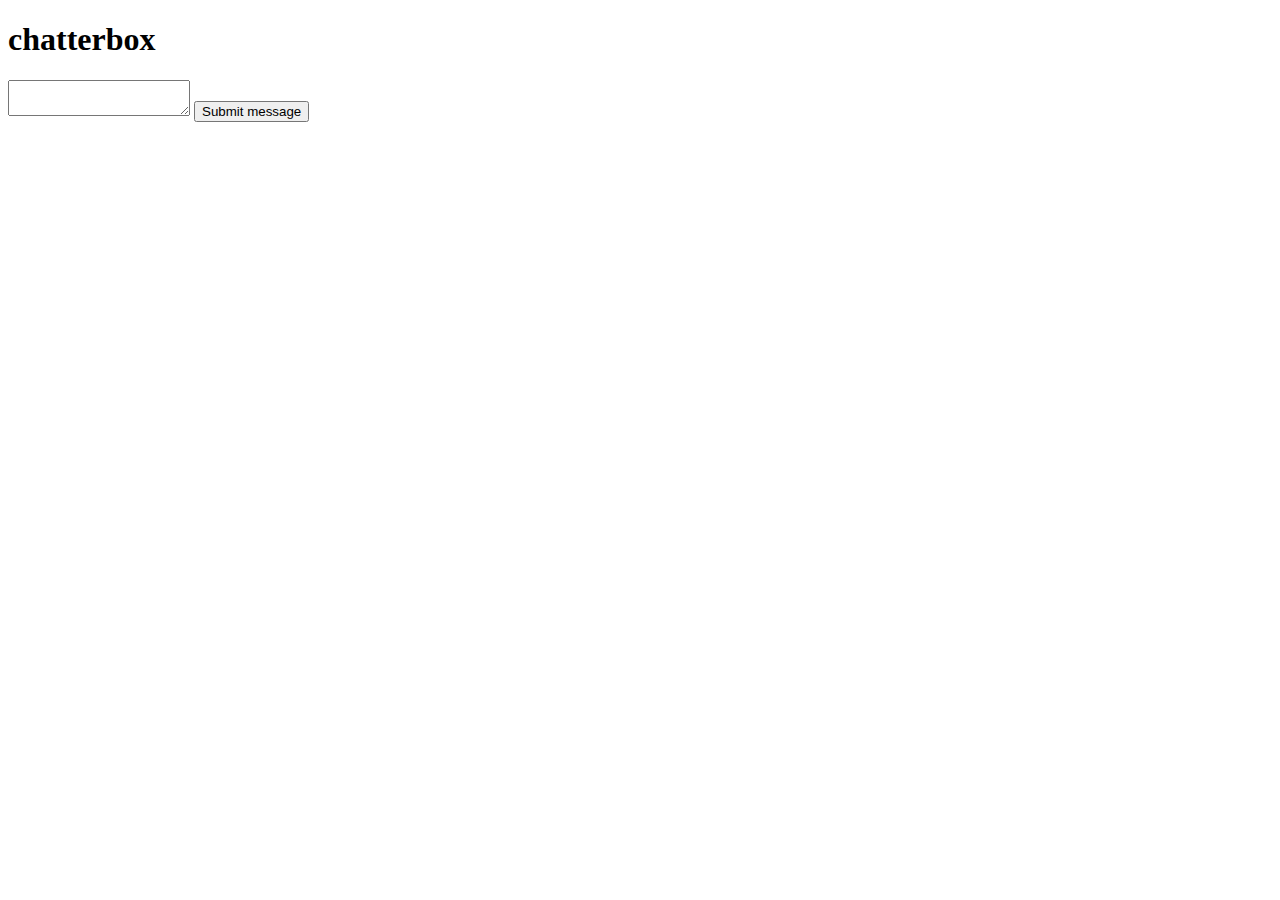
==== client/index.html @ 0ed2e42b "with this commit we intend to continue developing our chatterbox functionality to: post messages tha" ====
<!doctype html>
<html>
  <head>
    <meta charset="utf-8">
    <title>chatterbox</title>
    <link rel="stylesheet" href="styles/styles.css">

    <!-- dependencies -->
    <script src="bower_components/jquery/dist/jquery.js"></script>
    <script>
      // YOU DO NOT NEED TO EDIT THIS CODE
      if (!/(&|\?)username=/.test(window.location.search)) {
        var newSearch = window.location.search;
        if (newSearch !== '' & newSearch !== '?') {
          newSearch += '&';
        }
        newSearch += 'username=' + (prompt('What is your name?') || 'anonymous');
        window.location.search = newSearch;
      }
    </script>
    <!-- your scripts -->
    <script src="env/config.js"></script>
    <script src="scripts/app.js"></script>
  </head>
  <body>
    <div id="main">
      <h1>chatterbox</h1>
      <!-- Your HTML goes here! -->
      <form id="send">
        <textarea name="messageinput" id="message"></textarea>
        <button type="submit" class="submit">Submit message</button>
      </form>
    </div>
    <div id="chats"></div>
  </body>
</html>
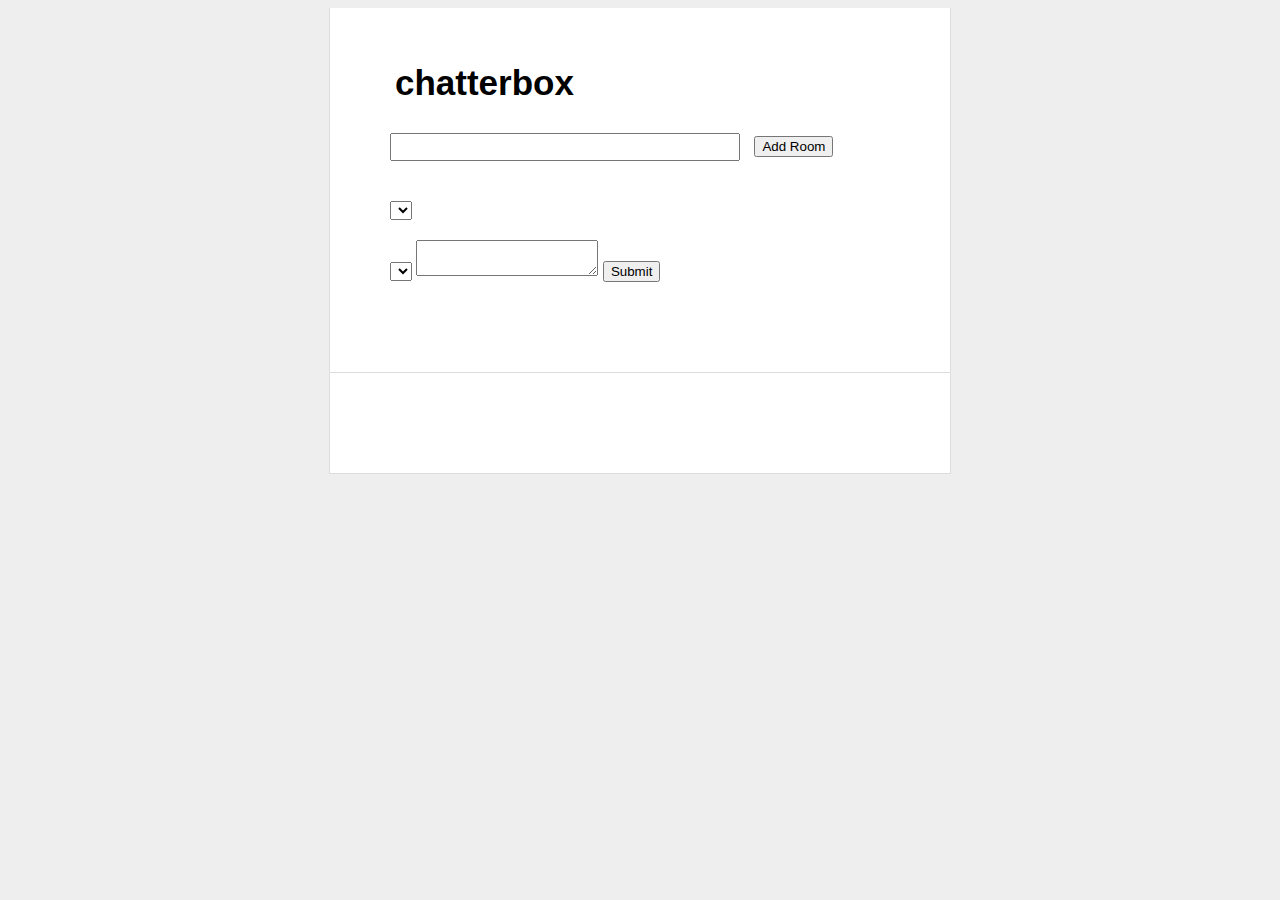
==== commit 882091d0: "with this commit we have added some html elements for message + username + room input, as well as fu" ====
--- a/client/index.html
+++ b/client/index.html
@@ -25,10 +25,21 @@
   <body>
     <div id="main">
       <h1>chatterbox</h1>
+      <form id="addroom">
+        <input class="addroom" type="text">
+        <input class="submit" type="submit" value="Add Room">
+        <!-- adjust default behavior -->
+      </form>
+      <select name="usernames" id="usernames">
+      </select>
       <!-- Your HTML goes here! -->
       <form id="send">
+        <!--room selction menu-->
+        <select name="rooms" id="roomSelect">
+          <!--rooms will be appeneded after data is fetched-->
+        </select>
         <textarea name="messageinput" id="message"></textarea>
-        <button type="submit" class="submit">Submit message</button>
+        <input class="submit" type="submit" value="Submit">
       </form>
     </div>
     <div id="chats"></div>
--- a/client/styles/styles.css
+++ b/client/styles/styles.css
@@ -0,0 +1,94 @@
+body {
+    background: #eee;
+    text-align: center;
+    padding: 0 25px;
+    font-family: arial, sans-serif;
+}
+
+#main, #chats {
+    width: 500px;
+    margin: auto;
+    text-align: left;
+    background: white;
+    padding: 50px 60px;
+    border: solid #ddd;
+    border-width: 0 1px 1px 1px;
+}
+
+#main h1 {
+    margin-top: 0;
+    font-size: 35px;
+    margin-bottom: 5px;
+    padding: 5px;
+}
+
+#main h1 span {
+    font-style:italic;
+}
+
+#main ul {
+    padding-left: 20px;
+}
+
+#main .error {
+    border: 1px solid red;
+    background: #FDEFF0;
+    padding: 20px;
+}
+
+#main .success {
+    margin-top: 25px;
+}
+
+#main .success code {
+    font-size: 12px;
+    color: green;
+    line-height: 13px;
+}
+
+form {
+    padding: 20px;
+    padding-left: 0;
+    margin-bottom: 20px;
+}
+
+form input[type=text] {
+    margin-right: 10px;
+    width: 70%;
+    font-size: 12px;
+    padding: 5px;
+}
+
+.chat {
+    padding: 5px;
+    margin-bottom: 5px;
+    background-color: #eee;
+}
+
+.chat .username {
+    font-weight: 800;
+}
+
+.user {
+    font-weight: bold;
+}
+
+.chat:hover {
+    background-color: #ddd;
+}
+
+.spinner {
+    float: right;
+    height: 46px;
+    margin-bottom: 5px;
+}
+
+.spinner img {
+    padding: 10px;
+}
+
+.friend {
+    color: #fff;
+    background-color: #0090da;
+}
+
